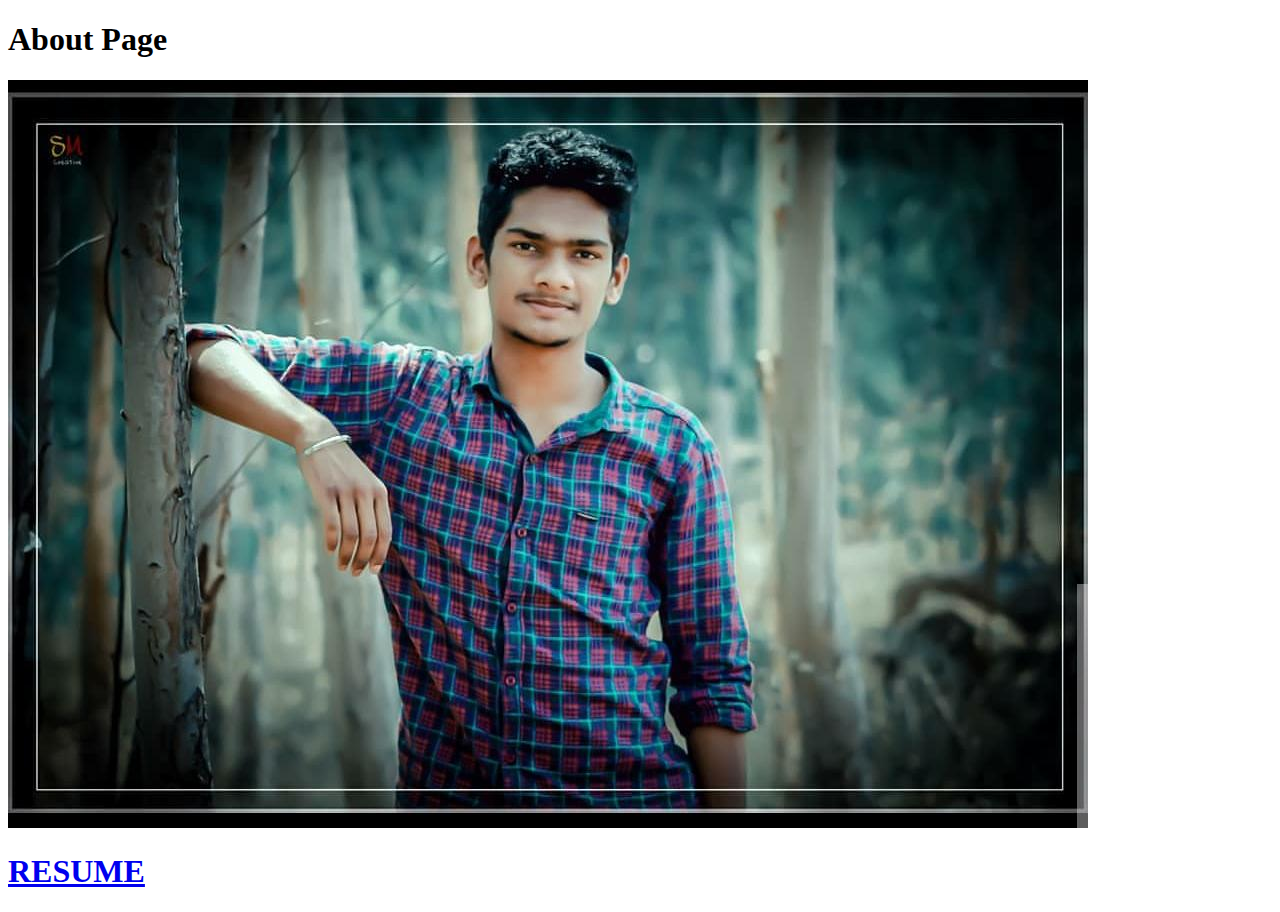
==== about.html @ d016a738 "added more html  templates" ====
<!DOCTYPE html>
<html lang="en">
<head>
    <meta charset="UTF-8">
    <meta http-equiv="X-UA-Compatible" content="IE=edge">
    <meta name="viewport" content="width=device-width, initial-scale=1.0">
    <title>Document</title>
</head>
<body>
    
    <h1>About Page</h1>
    <img src="media/profile vijay.jpg" alt="No Image Found">   
    <h1><a href="https://drive.google.com/file/d/1mWUCFE1WbRly-t-EOdB3bV7cGWS793Ro/view?usp=share_link">RESUME</a></h1>

</body>
</html>
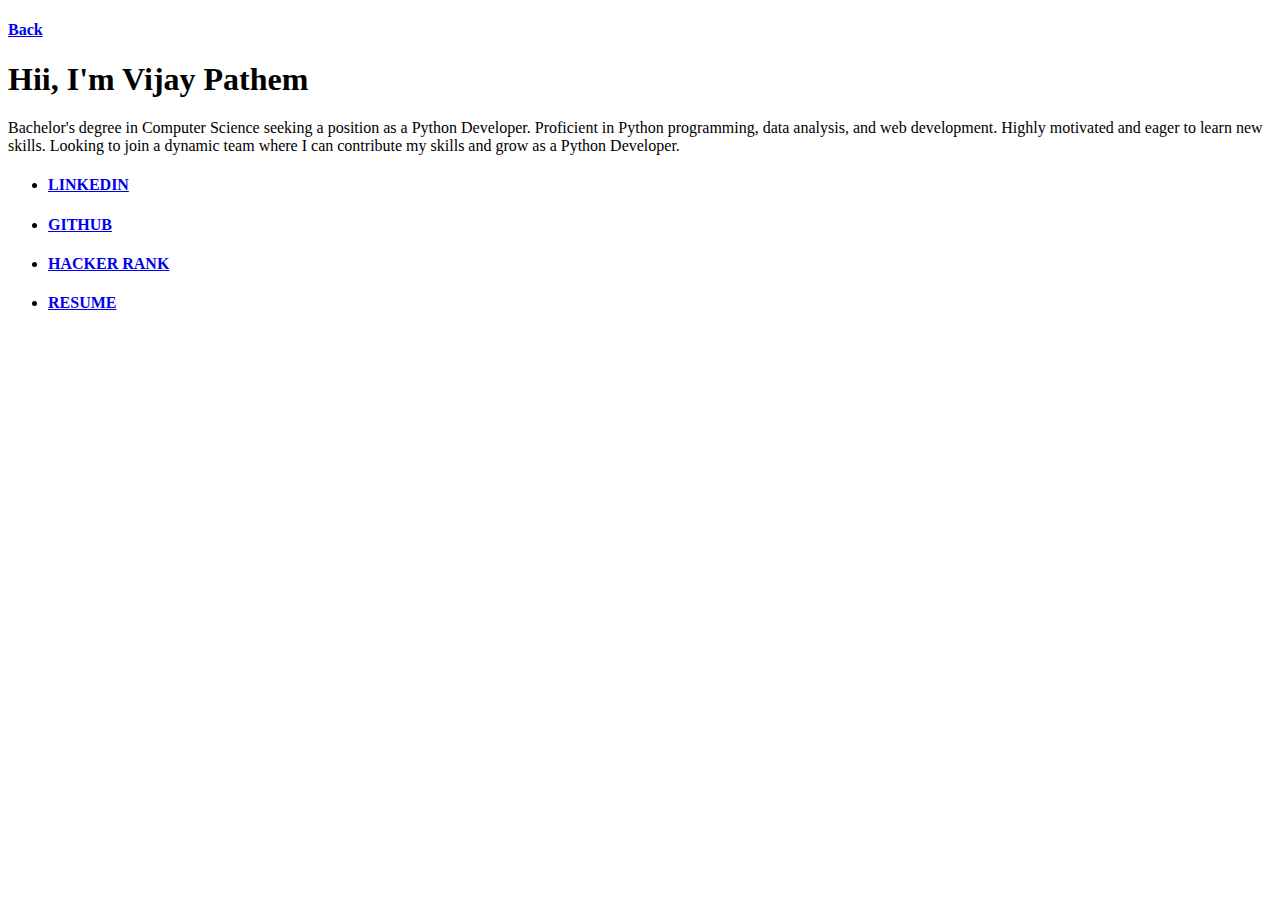
==== commit 595ec59f: "more updates with files" ====
--- a/about.html
+++ b/about.html
@@ -7,10 +7,30 @@
     <title>Document</title>
 </head>
 <body>
+    <h4><a href="index.html">Back</a></h4>
     
-    <h1>About Page</h1>
-    <img src="media/profile vijay.jpg" alt="No Image Found">   
-    <h1><a href="https://drive.google.com/file/d/1mWUCFE1WbRly-t-EOdB3bV7cGWS793Ro/view?usp=share_link">RESUME</a></h1>
+    <h1>Hii, I'm Vijay Pathem</h1>  
+    <div>
+        <p>
+            Bachelor's degree in Computer Science seeking a position as a Python Developer. Proficient in Python programming, data analysis, and web development. Highly motivated and eager to learn new skills. Looking to join a dynamic team where I can contribute my skills and grow as a Python Developer.
+        </p>
+    </div> 
+    <div>
+        <ul>
+            <li>
+                <h4><a href="https://www.linkedin.com/in/vijay-pathem-02a5a9211">LINKEDIN</a></h4>
+            </li>
+            <li>
+                <h4><a href="https://github.com/vijaypathem">GITHUB</a></h4>
+            </li>
+            <li>
+                <h4><a href="https://www.hackerrank.com/vijaypathem4">HACKER RANK</a></h4>
+            </li>
+            <li> 
+            <h4><a href="https://drive.google.com/file/d/1mWUCFE1WbRly-t-EOdB3bV7cGWS793Ro/view?usp=share_link">RESUME</a></h4>
+            </li>
 
+        </ul>
+    </div>
 </body>
 </html>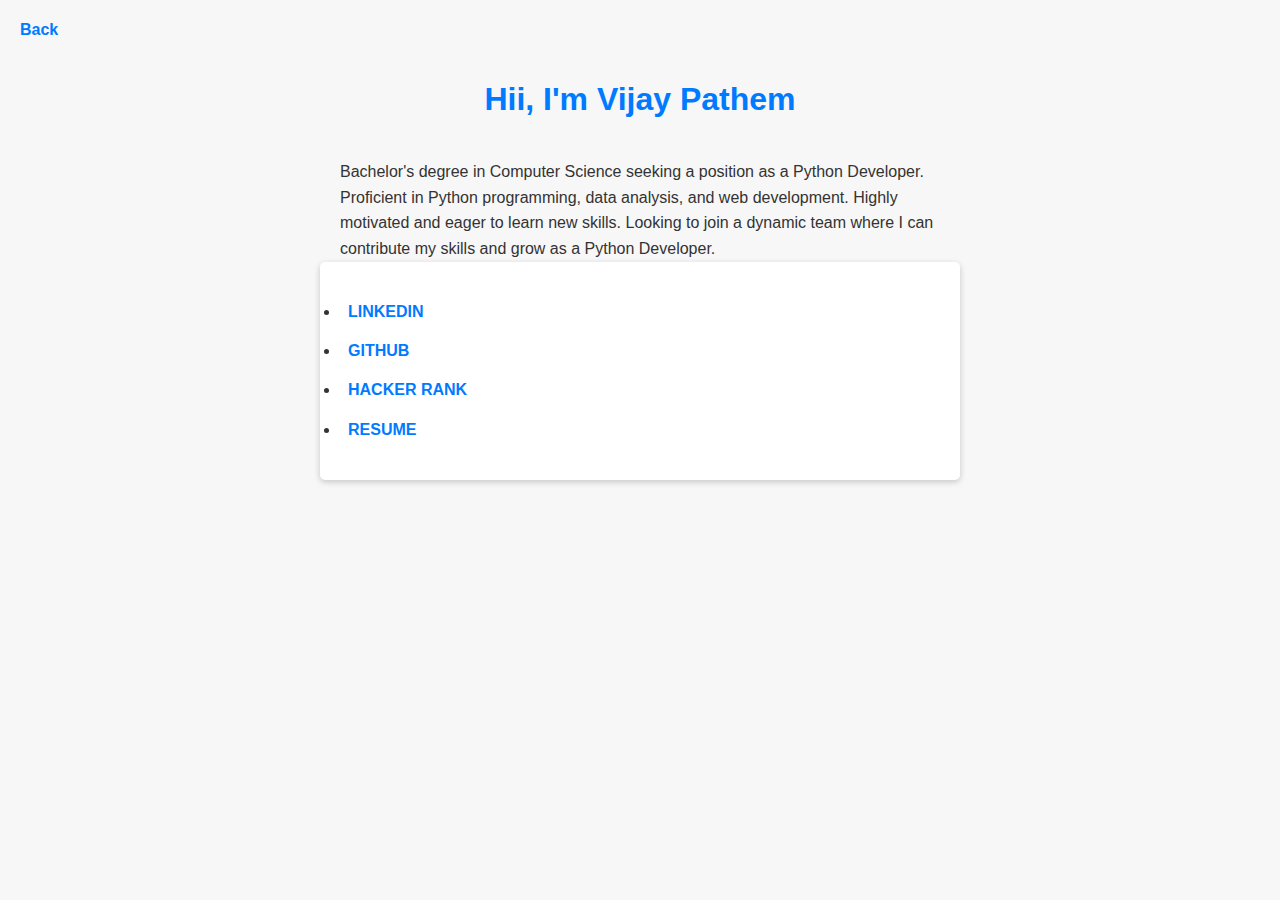
==== commit e44213dd: "styling the interface" ====
--- a/about.html
+++ b/about.html
@@ -4,11 +4,12 @@
     <meta charset="UTF-8">
     <meta http-equiv="X-UA-Compatible" content="IE=edge">
     <meta name="viewport" content="width=device-width, initial-scale=1.0">
-    <title>Document</title>
+    <title>About</title>
+    <link rel="stylesheet" type="text/css" href="about.css">
+    <link rel="stylesheet" href="fontawesome-free-6.4.0-web/css/all.min.css">
 </head>
 <body>
-    <h4><a href="index.html">Back</a></h4>
-    
+    <h4 class="back-opt"><a href="index.html"><i class="fas fa-arrow-left"></i> Back</a></h4>
     <h1>Hii, I'm Vijay Pathem</h1>  
     <div>
         <p>
@@ -16,21 +17,20 @@
         </p>
     </div> 
     <div>
-        <ul>
+        <ul class="social-links">
             <li>
-                <h4><a href="https://www.linkedin.com/in/vijay-pathem-02a5a9211">LINKEDIN</a></h4>
+                <h4><a href="https://www.linkedin.com/in/vijay-pathem-02a5a9211"><i class="fab fa-linkedin"></i> LINKEDIN</a></h4>
             </li>
             <li>
-                <h4><a href="https://github.com/vijaypathem">GITHUB</a></h4>
+                <h4><a href="https://github.com/vijaypathem"><i class="fab fa-github"></i> GITHUB</a></h4>
             </li>
             <li>
-                <h4><a href="https://www.hackerrank.com/vijaypathem4">HACKER RANK</a></h4>
+                <h4><a href="https://www.hackerrank.com/vijaypathem4"><i class="fab fa-hackerrank"></i> HACKER RANK</a></h4>
             </li>
             <li> 
-            <h4><a href="https://drive.google.com/file/d/1mWUCFE1WbRly-t-EOdB3bV7cGWS793Ro/view?usp=share_link">RESUME</a></h4>
+                <h4><a href="https://drive.google.com/file/d/1JjnuqCfHx1TctwlcCSGgCgwak8fBgZ-x/view?usp=sharing"><i class="fas fa-file"></i> RESUME</a></h4>
             </li>
-
         </ul>
     </div>
 </body>
-</html>+</html>
--- a/about.css
+++ b/about.css
@@ -0,0 +1,65 @@
+/* Body Styles */
+body {
+    font-family: Arial, sans-serif;
+    margin: 0;
+    padding: 0;
+    background-color: #f7f7f7;
+    color: #333;
+}
+
+/* Back Link Styles */
+.back-opt {
+    text-align: left;
+    padding-left: 20px;
+}
+
+.back-opt a {
+    text-decoration: none;
+    color: #007BFF;
+}
+
+.back-opt a:hover {
+    color: #0056b3;
+}
+
+/* Content Styles */
+h1 {
+    text-align: center;
+    padding: 20px 0;
+    color: #007BFF;
+}
+
+p {
+    max-width: 600px;
+    margin: 0 auto;
+    padding: 0 20px;
+    line-height: 1.6;
+}
+
+/* Social Links Styles */
+.social-links {
+    max-width: 600px;
+    margin: 0 auto;
+    padding: 20px;
+    background-color: #fff;
+    border-radius: 5px;
+    box-shadow: 0 2px 6px rgba(0, 0, 0, 0.2);
+}
+
+.social-links li {
+    margin-bottom: 10px;
+}
+
+.social-links a {
+    text-decoration: none;
+    color: #007BFF;
+    transition: color 0.2s ease-in-out;
+}
+
+.social-links a:hover {
+    color: #0056b3;
+}
+
+.social-links i {
+    margin-right: 8px;
+}
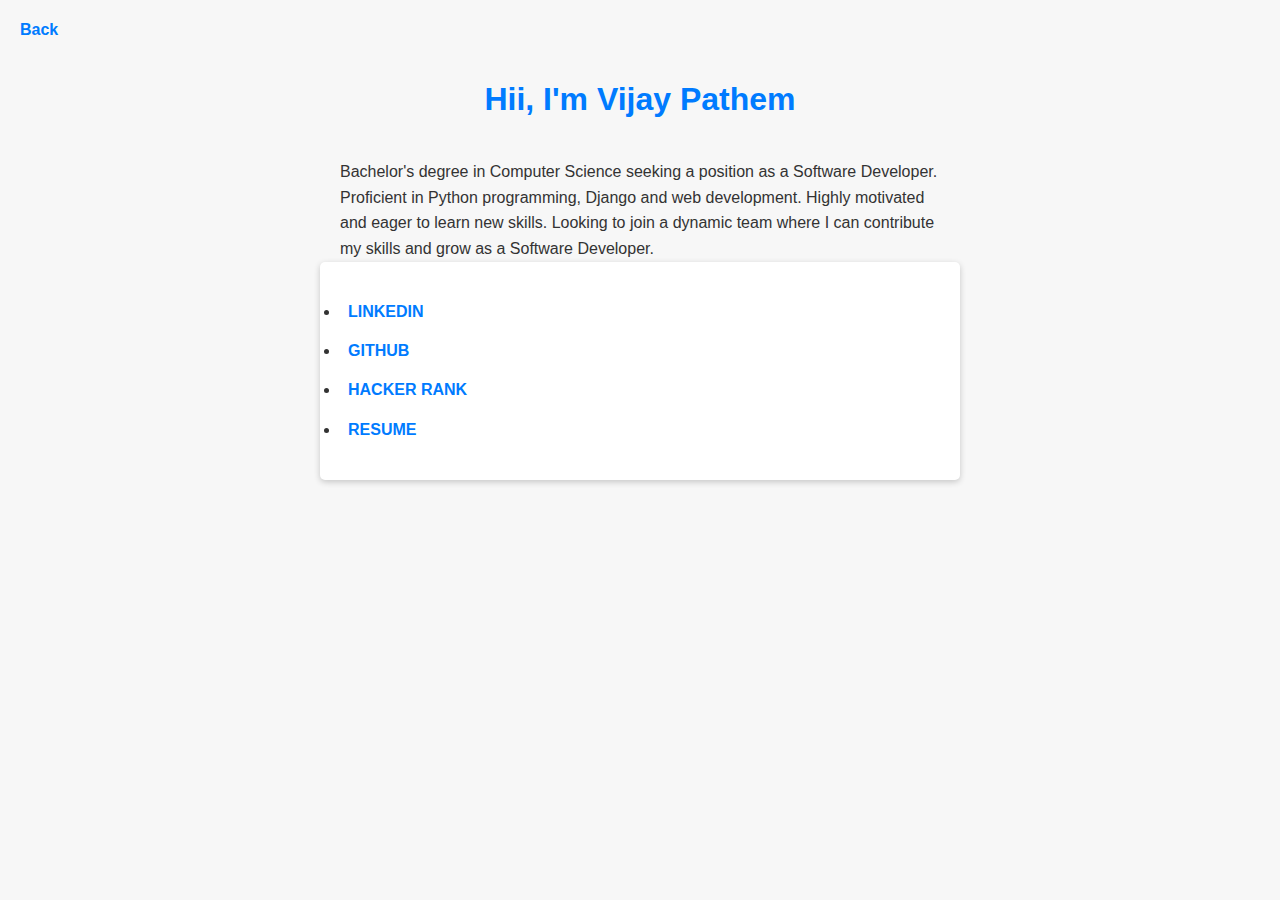
==== commit f6020338: "message option added" ====
--- a/about.html
+++ b/about.html
@@ -1,36 +1,59 @@
 <!DOCTYPE html>
 <html lang="en">
-<head>
-    <meta charset="UTF-8">
-    <meta http-equiv="X-UA-Compatible" content="IE=edge">
-    <meta name="viewport" content="width=device-width, initial-scale=1.0">
+  <head>
+    <meta charset="UTF-8" />
+    <meta http-equiv="X-UA-Compatible" content="IE=edge" />
+    <meta name="viewport" content="width=device-width, initial-scale=1.0" />
     <title>About</title>
-    <link rel="stylesheet" type="text/css" href="about.css">
-    <link rel="stylesheet" href="fontawesome-free-6.4.0-web/css/all.min.css">
-</head>
-<body>
-    <h4 class="back-opt"><a href="index.html"><i class="fas fa-arrow-left"></i> Back</a></h4>
-    <h1>Hii, I'm Vijay Pathem</h1>  
+    <link rel="stylesheet" type="text/css" href="about.css" />
+    <link rel="stylesheet" href="fontawesome-free-6.4.0-web/css/all.min.css" />
+  </head>
+  <body>
+    <h4 class="back-opt">
+      <a href="index.html"><i class="fas fa-arrow-left"></i> Back</a>
+    </h4>
+    <h1>Hii, I'm Vijay Pathem</h1>
     <div>
-        <p>
-            Bachelor's degree in Computer Science seeking a position as a Python Developer. Proficient in Python programming, data analysis, and web development. Highly motivated and eager to learn new skills. Looking to join a dynamic team where I can contribute my skills and grow as a Python Developer.
-        </p>
-    </div> 
+      <p>
+        Bachelor's degree in Computer Science seeking a position as a Software
+        Developer. Proficient in Python programming, Django and web development.
+        Highly motivated and eager to learn new skills. Looking to join a
+        dynamic team where I can contribute my skills and grow as a Software
+        Developer.
+      </p>
+    </div>
     <div>
-        <ul class="social-links">
-            <li>
-                <h4><a href="https://www.linkedin.com/in/vijay-pathem-02a5a9211"><i class="fab fa-linkedin"></i> LINKEDIN</a></h4>
-            </li>
-            <li>
-                <h4><a href="https://github.com/vijaypathem"><i class="fab fa-github"></i> GITHUB</a></h4>
-            </li>
-            <li>
-                <h4><a href="https://www.hackerrank.com/vijaypathem4"><i class="fab fa-hackerrank"></i> HACKER RANK</a></h4>
-            </li>
-            <li> 
-                <h4><a href="https://drive.google.com/file/d/1JjnuqCfHx1TctwlcCSGgCgwak8fBgZ-x/view?usp=sharing"><i class="fas fa-file"></i> RESUME</a></h4>
-            </li>
-        </ul>
+      <ul class="social-links">
+        <li>
+          <h4>
+            <a href="https://www.linkedin.com/in/vijay-pathem-02a5a9211"
+              ><i class="fab fa-linkedin"></i> LINKEDIN</a
+            >
+          </h4>
+        </li>
+        <li>
+          <h4>
+            <a href="https://github.com/vijaypathem"
+              ><i class="fab fa-github"></i> GITHUB</a
+            >
+          </h4>
+        </li>
+        <li>
+          <h4>
+            <a href="https://www.hackerrank.com/vijaypathem4"
+              ><i class="fab fa-hackerrank"></i> HACKER RANK</a
+            >
+          </h4>
+        </li>
+        <li>
+          <h4>
+            <a
+              href="https://drive.google.com/file/d/1JjnuqCfHx1TctwlcCSGgCgwak8fBgZ-x/view?usp=sharing"
+              ><i class="fas fa-file"></i> RESUME</a
+            >
+          </h4>
+        </li>
+      </ul>
     </div>
-</body>
+  </body>
 </html>
